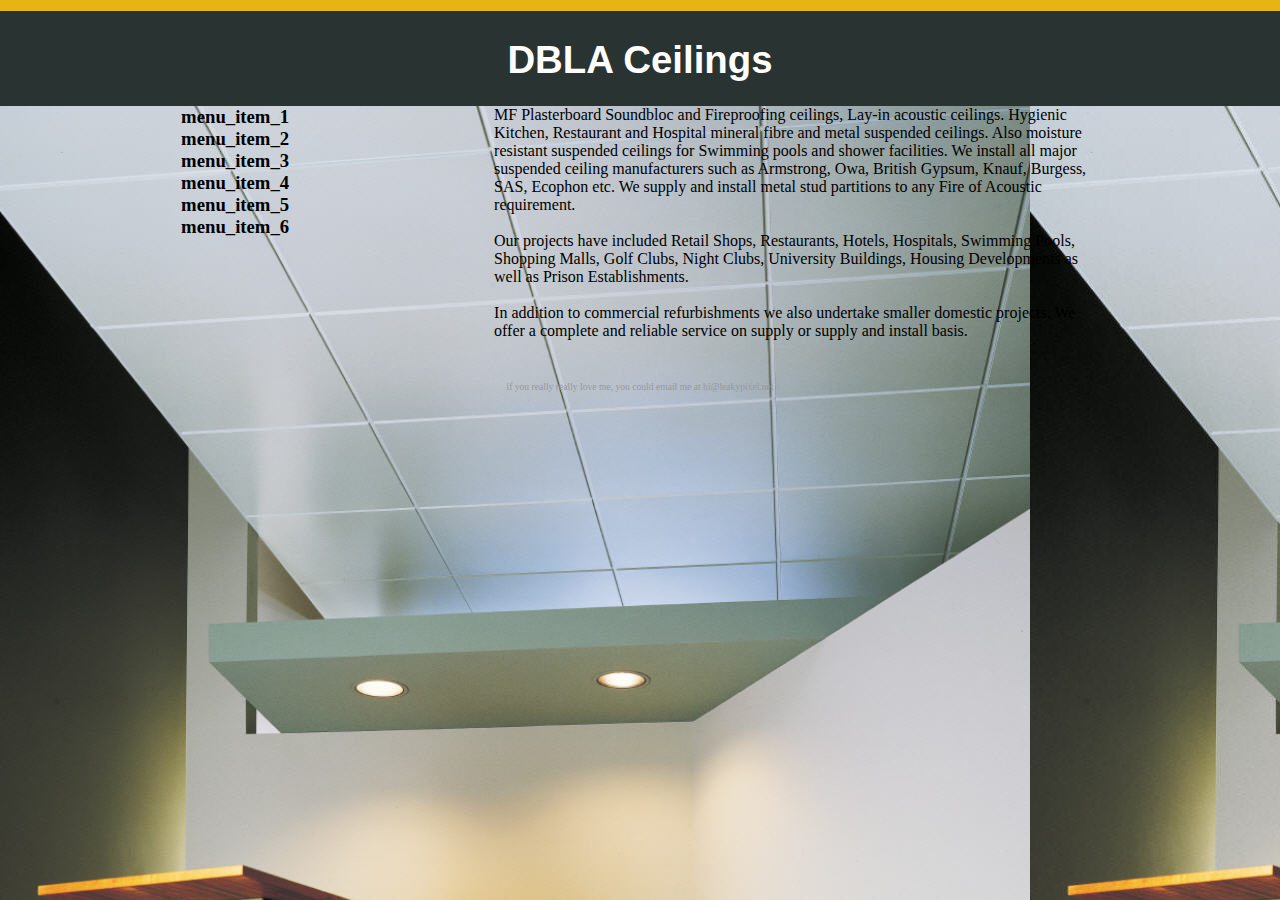
==== index.html @ 41e98f73 "Initial ideas." ====
<!DOCTYPE html>
<html lang="en">
	<head>
		<meta charset="utf-8">
		<title>DBLA Ceilings</title>
		<!-- <link rel="stylesheet" href="normalize.css"> -->
		<!-- <link rel="stylesheet" href="grid6.css"> -->
		<!-- <link rel="stylesheet" href="main.css"> -->
		<link rel="stylesheet" href="home.css">
		<!-- <link rel="stylesheet" href="icons.css"> -->
		<link rel="stylesheet" media="screen" href="style.css">
	</head>

	<body>
		<header>
			<h1>DBLA Ceilings</h1>
		</header>

		<section>
			<div class = "col2">
				<h3>menu_item_1</h3>
				<h3>menu_item_2</h3>
				<h3>menu_item_3</h3>
				<h3>menu_item_4</h3>
				<h3>menu_item_5</h3>
				<h3>menu_item_6</h3>
			</div>
			<div class = "col4">
				MF Plasterboard Soundbloc and Fireproofing ceilings, Lay-in acoustic ceilings. Hygienic Kitchen, Restaurant and Hospital mineral fibre and metal suspended ceilings. Also moisture resistant suspended ceilings for Swimming pools and shower facilities. We install all major suspended ceiling manufacturers such as Armstrong, Owa, British Gypsum, Knauf, Burgess, SAS, Ecophon etc. We supply and install metal stud partitions to any Fire of Acoustic requirement.
				<br><br>

				Our projects have included Retail Shops, Restaurants, Hotels, Hospitals, Swimming Pools, Shopping Malls, Golf Clubs, Night Clubs, University Buildings, Housing Developments as well as Prison Establishments.
				<br><br>

				In addition to commercial refurbishments we also undertake smaller domestic projects. We offer a complete and reliable service on supply or supply and install basis.
			</div>
		</section>
	</body>
</html>
---- main.css ----
@font-face {
  font-family:'Eau Sans';
  font-style:normal;
  font-weight:300;
  src:local("Eau Sans Book"),url(../fonts/Eau-SansBook.woff) format("woff");
}

@font-face {
  font-family:'Lato light';
  font-style:normal;
  font-weight:300;
  src:local("Lato light"),url(../fonts/lato-light.woff) format("woff");
}

* {
  line-height:160%;
  -webkit-font-smoothing:antialiased;
}

body,html {
  margin:0;
  padding:0;
  height:100%;
  background-color:#fdfdfd;
  color:#0c0c0c;
  box-sizing:border-box;
  -moz-box-sizing:border-box;
  font-family:"Lato light",sans-serif;
  font-size:16px;
  font-size:1.2vw;
}

body {
  padding-bottom:1.6em;
}

h1,h2,h3,h4,h5,h6 {
  font-family:"Eau Sans",sans-serif;
}

header {
  margin:0;
  padding:1.6em;
}

p,ul,li {
  font-size:1em;
}

ul {
  padding-left:3em;
}

a {
  color:#e6b415;
}

h1 {
  font-size:2em;
}

h2 {
  font-size:1.4em;
}

h1,h2,h3,h4,h5,h6 {
  margin:0.4em 0 0 0;
  font-weight:400;
}

hr {
  height:2px;
  padding:0;
  border:none;
  background-color:#ccc;
  border-radius:100%;
  margin:4em 0;
}

hr.pagebreak {
  visibility:hidden;
  height:0;
  margin:0;
}

.tweet,.repo {
  padding:1em 0 0 0;
}

.tweet:before,.repo:before {
  content:" ";
  width:40%;
  display:block;
  margin:0 auto;
  border-top:1px solid #ddd;
  padding-bottom:1em;
}

.tweet:first-of-type:before,.repo:first-of-type:before {
  content:none;
}

.github-feed h2,.twitter-feed h2 {
  text-align:center;
}

@media only screen and (max-width: 800px) {
  body {
    font-size:56px;
    font-size:4.2vw;
  }
  section {
    padding:1em 2em;
  }
}

@media only screen and (max-width: 460px) {
  body {
    font-size:72px;
    font-size:5.4vw;
  }
  header {
    margin-bottom:1.2em;
  }
  section {
    padding:0 0.8em;
  }
}

@media print {
  a:after {
    content:" (" attr(href) ") ";
    font-size:0.8em;
    font-weight:normal;
  }
  hr.pagebreak {
    page-break-after:always;
  }
  .nopagebreak,h1,h2,h3,h4,h5,h6 {
    page-break-after:avoid;
  }
}
---- home.css ----
@font-face {
  font-family:'Eau Sans';
  font-style:normal;
  font-weight:300;
  src:local("Eau Sans Book"),url(../fonts/Eau-SansBook.woff) format("woff");
}

@font-face {
  font-family:'Lato light';
  font-style:normal;
  font-weight:300;src:local("Lato light"),url(../fonts/lato-light.woff) format("woff");
}

header {
  font-size:1.5vw;
  font-family:"Eau Sans",sans-serif;
  font-weight:700;
  text-align:center;
  height:5.5em;
  padding:1.4em 2em 2em 2em;
  overflow:hidden;
  background:#293332;
  color:#fdfdfd;
  border-top:0.6em solid #e6b415;
}

header h1 {
  margin-top:0;
}

header h2 {
  font-size:0.8em;
  margin-top:0;
}

body {
  background-image:url('shmula-acoustic-ceiling-tiles.jpg');
  padding-bottom:0.6em;
}

body:after {
  content:"if you really really love me, you could email me at hi@leakypixel.net";
  display:block;
  font-size:0.6em;
  color:#999;
  text-align:center;
  margin-top:1em;
}

.my-ugly-mug {
  max-width:7em;
  max-height:7em;
  border-radius:50%;
  border:0.2em solid #fdfdfd;
}

@media only screen and (max-width: 800px) {
  header {
    font-size:4.8vw;
    padding:5vw 2vw;
  }
  header {
    height:auto;
  }
}
---- icons.css ----
@font-face{font-family:'Eau Sans';font-style:normal;font-weight:300;src:local("Eau Sans Book"),url(../fonts/Eau-SansBook.woff) format("woff");}@font-face{font-family:'Lato light';font-style:normal;font-weight:300;src:local("Lato light"),url(../fonts/lato-light.woff) format("woff");}@font-face{font-family:'lp-icons';font-style:normal;font-weight:300;src:local("lp-icons"),url(../fonts/icons.woff) format("woff");}.icon{text-decoration:none;margin:auto;text-align:center;color:#293332;margin-left:-1em;}.icon:before{font-family:'lp-icons';visibility:visible;text-decoration:none;margin-right:0.5em;color:#293332;}.icon.github:before{content:'\e800';}.icon.twitter:before{content:'\e801';}.icon.blog:before{content:'\e802';}
---- style.css ----
/* Grid6 - A simple 6-column grid system, intended to be as flexible and barebones as possible, while still giving plenty of options for control over the layout on all devices. */
/* Make the world work the way it's supposed to - padding and border inside the width, margin outside, and everything zeroed. */
* {
  box-sizing: border-box;
  margin: 0;
  outline: 0;
  border: 0; }

.band {
  width: 100%;
  background-position: center center;
  background-size: cover; }

section {
  clear: both;
  margin: 0 auto;
  width: 100%;
  max-width: 960px; }

/* Default for none grid-class elements in sections, fixes Hs etc. */
section > * {
  width: 95.6%;
  margin: 0 auto; }

/* Clear fix is built in to stop blocks collapsing */
section::after, .band::after {
  content: " ";
  display: block;
  height: 0;
  clear: both; }

.col1, .col2, .col3, .col4, .col5, .col6 {
/*	border-style: solid;
	border-color: #000000;
	border-width: 0.1em;
*/  display: inline-block;
  float: left;
  margin: 0 0 2em 2.2%; }

.col6 {
  width: 95.6%; }

.col5 {
  width: 79.3%; }

.col4 {
  width: 63%; }

.col3 {
  width: 46.6%; }

.col2 {
  width: 30.4%; }

.col1 {
  width: 14.1%; }

/* Effectively 3 columns at <720px */
@media only screen and (max-width: 800px) and (min-width: 480px) {
  .col1, .col2, .col3, .col4, .col5, .col6 {
    display: block;
    float: none; }

  .col1 {
    width: 30.4%; }

  .col2, .col3, .col4, .col5 {
    width: 95.6%; }

  /* This seems odd, but it's there so that we can have a 1 and 2 column block maintained on smaller screen sizes, or choose to have it behave differently on a tab if that'll look better */
  .col2.maintainAspect, .third {
    width: 30.4%; }

  .col3.maintainAspect, .half {
    width: 46.6%; }

  .col4.maintainAspect, .twoThirds {
    width: 63%; }

  .col6.maintainAspect, .full {
    width: 95.6%; } }
/* Full width <480px */
@media only screen and (max-width: 480px) {
  .col1, .col2, .col3, .col4, .col5 {
    width: 95.6%; } }
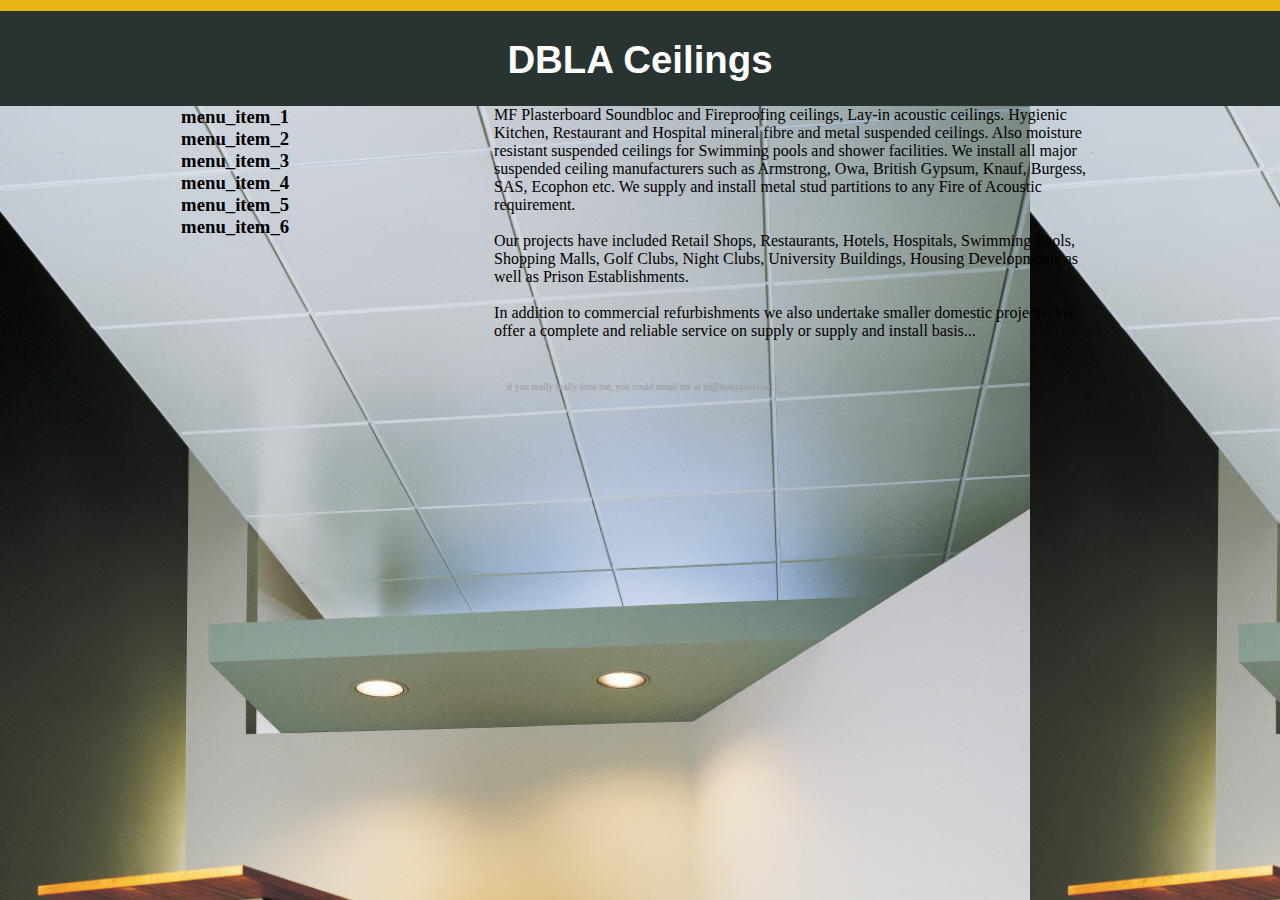
==== commit 8d953237: "Test push from Mac." ====
--- a/index.html
+++ b/index.html
@@ -32,7 +32,7 @@
 				Our projects have included Retail Shops, Restaurants, Hotels, Hospitals, Swimming Pools, Shopping Malls, Golf Clubs, Night Clubs, University Buildings, Housing Developments as well as Prison Establishments.
 				<br><br>
 
-				In addition to commercial refurbishments we also undertake smaller domestic projects. We offer a complete and reliable service on supply or supply and install basis.
+				In addition to commercial refurbishments we also undertake smaller domestic projects. We offer a complete and reliable service on supply or supply and install basis...
 			</div>
 		</section>
 	</body>
